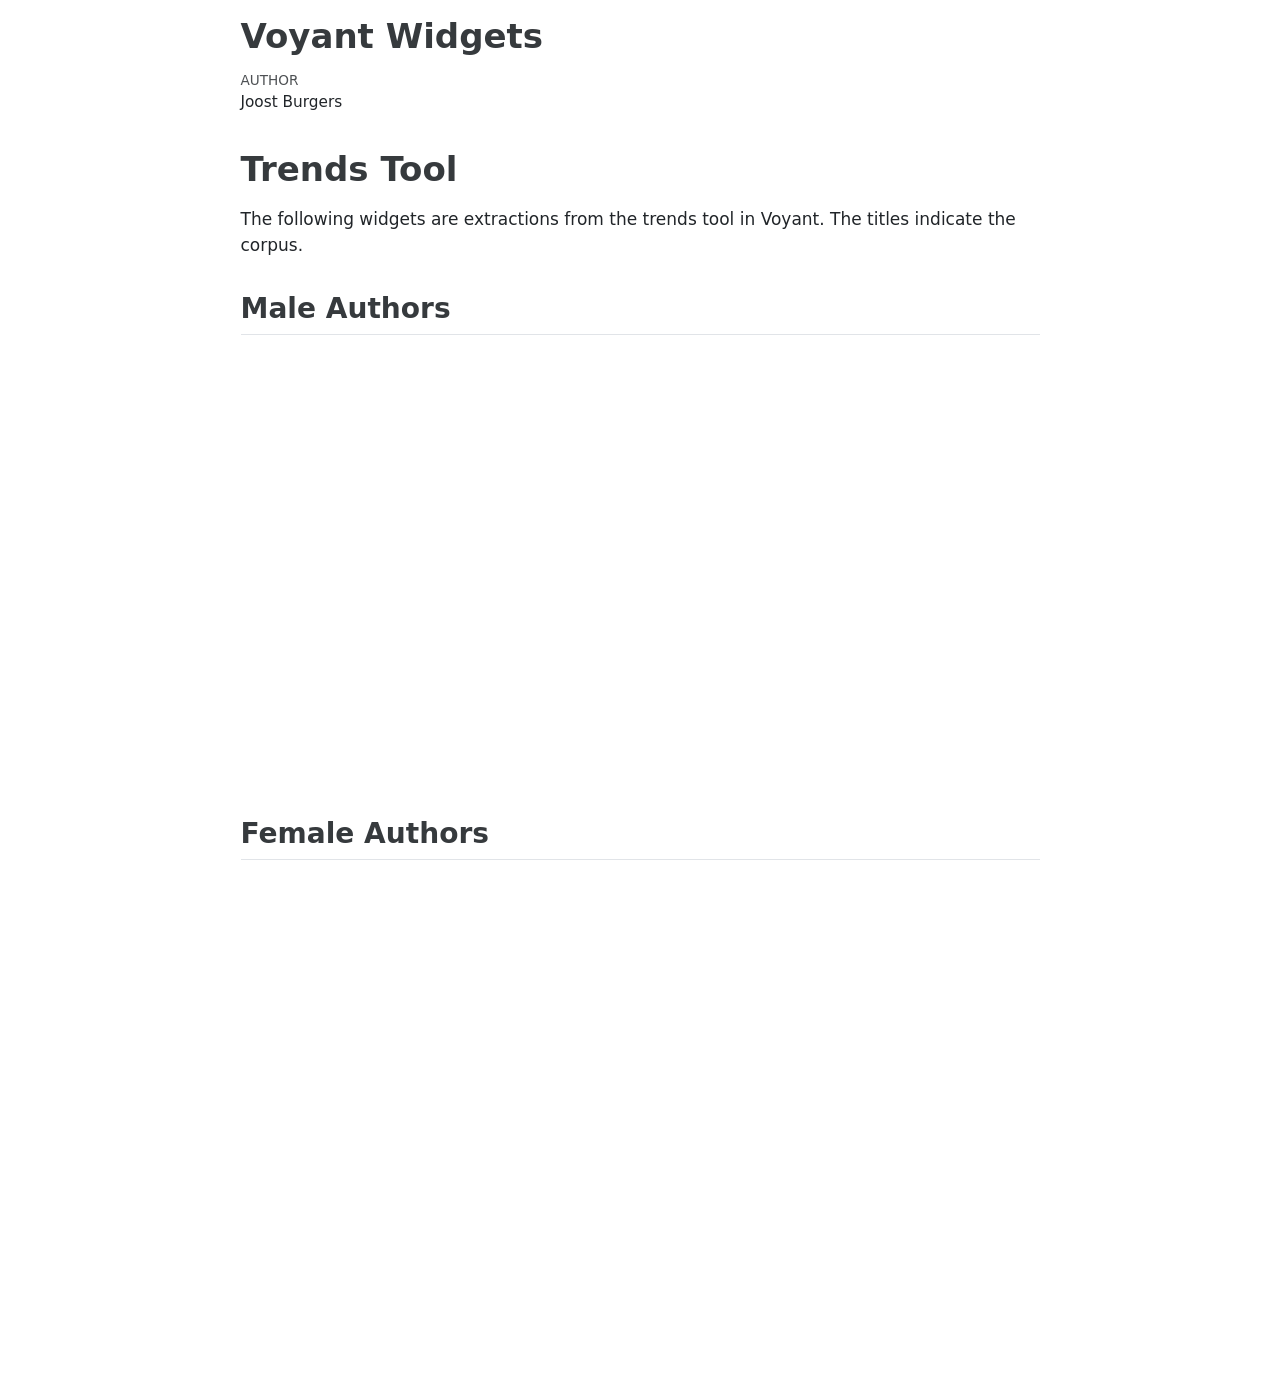
==== voyant_widgets.html @ 705273b9 "First commit of widget" ====
<!DOCTYPE html>
<html xmlns="http://www.w3.org/1999/xhtml" lang="en" xml:lang="en"><head>

<meta charset="utf-8">
<meta name="generator" content="quarto-1.3.450">

<meta name="viewport" content="width=device-width, initial-scale=1.0, user-scalable=yes">

<meta name="author" content="Joost Burgers">

<title>Voyant Widgets</title>
<style>
code{white-space: pre-wrap;}
span.smallcaps{font-variant: small-caps;}
div.columns{display: flex; gap: min(4vw, 1.5em);}
div.column{flex: auto; overflow-x: auto;}
div.hanging-indent{margin-left: 1.5em; text-indent: -1.5em;}
ul.task-list{list-style: none;}
ul.task-list li input[type="checkbox"] {
  width: 0.8em;
  margin: 0 0.8em 0.2em -1em; /* quarto-specific, see https://github.com/quarto-dev/quarto-cli/issues/4556 */ 
  vertical-align: middle;
}
</style>


<script src="voyant_widgets_files/libs/clipboard/clipboard.min.js"></script>
<script src="voyant_widgets_files/libs/quarto-html/quarto.js"></script>
<script src="voyant_widgets_files/libs/quarto-html/popper.min.js"></script>
<script src="voyant_widgets_files/libs/quarto-html/tippy.umd.min.js"></script>
<script src="voyant_widgets_files/libs/quarto-html/anchor.min.js"></script>
<link href="voyant_widgets_files/libs/quarto-html/tippy.css" rel="stylesheet">
<link href="voyant_widgets_files/libs/quarto-html/quarto-syntax-highlighting.css" rel="stylesheet" id="quarto-text-highlighting-styles">
<script src="voyant_widgets_files/libs/bootstrap/bootstrap.min.js"></script>
<link href="voyant_widgets_files/libs/bootstrap/bootstrap-icons.css" rel="stylesheet">
<link href="voyant_widgets_files/libs/bootstrap/bootstrap.min.css" rel="stylesheet" id="quarto-bootstrap" data-mode="light">


</head>

<body class="fullcontent">

<div id="quarto-content" class="page-columns page-rows-contents page-layout-article">

<main class="content" id="quarto-document-content">

<header id="title-block-header" class="quarto-title-block default">
<div class="quarto-title">
<h1 class="title">Voyant Widgets</h1>
</div>



<div class="quarto-title-meta">

    <div>
    <div class="quarto-title-meta-heading">Author</div>
    <div class="quarto-title-meta-contents">
             <p>Joost Burgers </p>
          </div>
  </div>
    
  
    
  </div>
  

</header>

<section id="trends-tool" class="level1">
<h1>Trends Tool</h1>
<p>The following widgets are extractions from the trends tool in Voyant. The titles indicate the corpus.</p>
<section id="male-authors" class="level2">
<h2 class="anchored" data-anchor-id="male-authors">Male Authors</h2>
<iframe style="width: 566px; height: 406px;" src="https://voyant-tools.org/tool/Trends/?query=said&amp;query=like&amp;query=man&amp;query=time&amp;query=know&amp;corpus=6ccfe7c930301d111062e3923646d49a">
</iframe>
</section>
<section id="female-authors" class="level2">
<h2 class="anchored" data-anchor-id="female-authors">Female Authors</h2>
<iframe style="width: 566px; height: 406px;" src="https://voyant-tools.org/tool/Trends/?query=said&amp;query=time&amp;query=like&amp;query=man&amp;query=ross&amp;corpus=54414563d5ac36738d6fa58526dfd30d">
</iframe>
</section>
</section>

</main>
<!-- /main column -->
<script id="quarto-html-after-body" type="application/javascript">
window.document.addEventListener("DOMContentLoaded", function (event) {
  const toggleBodyColorMode = (bsSheetEl) => {
    const mode = bsSheetEl.getAttribute("data-mode");
    const bodyEl = window.document.querySelector("body");
    if (mode === "dark") {
      bodyEl.classList.add("quarto-dark");
      bodyEl.classList.remove("quarto-light");
    } else {
      bodyEl.classList.add("quarto-light");
      bodyEl.classList.remove("quarto-dark");
    }
  }
  const toggleBodyColorPrimary = () => {
    const bsSheetEl = window.document.querySelector("link#quarto-bootstrap");
    if (bsSheetEl) {
      toggleBodyColorMode(bsSheetEl);
    }
  }
  toggleBodyColorPrimary();  
  const icon = "";
  const anchorJS = new window.AnchorJS();
  anchorJS.options = {
    placement: 'right',
    icon: icon
  };
  anchorJS.add('.anchored');
  const isCodeAnnotation = (el) => {
    for (const clz of el.classList) {
      if (clz.startsWith('code-annotation-')) {                     
        return true;
      }
    }
    return false;
  }
  const clipboard = new window.ClipboardJS('.code-copy-button', {
    text: function(trigger) {
      const codeEl = trigger.previousElementSibling.cloneNode(true);
      for (const childEl of codeEl.children) {
        if (isCodeAnnotation(childEl)) {
          childEl.remove();
        }
      }
      return codeEl.innerText;
    }
  });
  clipboard.on('success', function(e) {
    // button target
    const button = e.trigger;
    // don't keep focus
    button.blur();
    // flash "checked"
    button.classList.add('code-copy-button-checked');
    var currentTitle = button.getAttribute("title");
    button.setAttribute("title", "Copied!");
    let tooltip;
    if (window.bootstrap) {
      button.setAttribute("data-bs-toggle", "tooltip");
      button.setAttribute("data-bs-placement", "left");
      button.setAttribute("data-bs-title", "Copied!");
      tooltip = new bootstrap.Tooltip(button, 
        { trigger: "manual", 
          customClass: "code-copy-button-tooltip",
          offset: [0, -8]});
      tooltip.show();    
    }
    setTimeout(function() {
      if (tooltip) {
        tooltip.hide();
        button.removeAttribute("data-bs-title");
        button.removeAttribute("data-bs-toggle");
        button.removeAttribute("data-bs-placement");
      }
      button.setAttribute("title", currentTitle);
      button.classList.remove('code-copy-button-checked');
    }, 1000);
    // clear code selection
    e.clearSelection();
  });
  function tippyHover(el, contentFn) {
    const config = {
      allowHTML: true,
      content: contentFn,
      maxWidth: 500,
      delay: 100,
      arrow: false,
      appendTo: function(el) {
          return el.parentElement;
      },
      interactive: true,
      interactiveBorder: 10,
      theme: 'quarto',
      placement: 'bottom-start'
    };
    window.tippy(el, config); 
  }
  const noterefs = window.document.querySelectorAll('a[role="doc-noteref"]');
  for (var i=0; i<noterefs.length; i++) {
    const ref = noterefs[i];
    tippyHover(ref, function() {
      // use id or data attribute instead here
      let href = ref.getAttribute('data-footnote-href') || ref.getAttribute('href');
      try { href = new URL(href).hash; } catch {}
      const id = href.replace(/^#\/?/, "");
      const note = window.document.getElementById(id);
      return note.innerHTML;
    });
  }
      let selectedAnnoteEl;
      const selectorForAnnotation = ( cell, annotation) => {
        let cellAttr = 'data-code-cell="' + cell + '"';
        let lineAttr = 'data-code-annotation="' +  annotation + '"';
        const selector = 'span[' + cellAttr + '][' + lineAttr + ']';
        return selector;
      }
      const selectCodeLines = (annoteEl) => {
        const doc = window.document;
        const targetCell = annoteEl.getAttribute("data-target-cell");
        const targetAnnotation = annoteEl.getAttribute("data-target-annotation");
        const annoteSpan = window.document.querySelector(selectorForAnnotation(targetCell, targetAnnotation));
        const lines = annoteSpan.getAttribute("data-code-lines").split(",");
        const lineIds = lines.map((line) => {
          return targetCell + "-" + line;
        })
        let top = null;
        let height = null;
        let parent = null;
        if (lineIds.length > 0) {
            //compute the position of the single el (top and bottom and make a div)
            const el = window.document.getElementById(lineIds[0]);
            top = el.offsetTop;
            height = el.offsetHeight;
            parent = el.parentElement.parentElement;
          if (lineIds.length > 1) {
            const lastEl = window.document.getElementById(lineIds[lineIds.length - 1]);
            const bottom = lastEl.offsetTop + lastEl.offsetHeight;
            height = bottom - top;
          }
          if (top !== null && height !== null && parent !== null) {
            // cook up a div (if necessary) and position it 
            let div = window.document.getElementById("code-annotation-line-highlight");
            if (div === null) {
              div = window.document.createElement("div");
              div.setAttribute("id", "code-annotation-line-highlight");
              div.style.position = 'absolute';
              parent.appendChild(div);
            }
            div.style.top = top - 2 + "px";
            div.style.height = height + 4 + "px";
            let gutterDiv = window.document.getElementById("code-annotation-line-highlight-gutter");
            if (gutterDiv === null) {
              gutterDiv = window.document.createElement("div");
              gutterDiv.setAttribute("id", "code-annotation-line-highlight-gutter");
              gutterDiv.style.position = 'absolute';
              const codeCell = window.document.getElementById(targetCell);
              const gutter = codeCell.querySelector('.code-annotation-gutter');
              gutter.appendChild(gutterDiv);
            }
            gutterDiv.style.top = top - 2 + "px";
            gutterDiv.style.height = height + 4 + "px";
          }
          selectedAnnoteEl = annoteEl;
        }
      };
      const unselectCodeLines = () => {
        const elementsIds = ["code-annotation-line-highlight", "code-annotation-line-highlight-gutter"];
        elementsIds.forEach((elId) => {
          const div = window.document.getElementById(elId);
          if (div) {
            div.remove();
          }
        });
        selectedAnnoteEl = undefined;
      };
      // Attach click handler to the DT
      const annoteDls = window.document.querySelectorAll('dt[data-target-cell]');
      for (const annoteDlNode of annoteDls) {
        annoteDlNode.addEventListener('click', (event) => {
          const clickedEl = event.target;
          if (clickedEl !== selectedAnnoteEl) {
            unselectCodeLines();
            const activeEl = window.document.querySelector('dt[data-target-cell].code-annotation-active');
            if (activeEl) {
              activeEl.classList.remove('code-annotation-active');
            }
            selectCodeLines(clickedEl);
            clickedEl.classList.add('code-annotation-active');
          } else {
            // Unselect the line
            unselectCodeLines();
            clickedEl.classList.remove('code-annotation-active');
          }
        });
      }
  const findCites = (el) => {
    const parentEl = el.parentElement;
    if (parentEl) {
      const cites = parentEl.dataset.cites;
      if (cites) {
        return {
          el,
          cites: cites.split(' ')
        };
      } else {
        return findCites(el.parentElement)
      }
    } else {
      return undefined;
    }
  };
  var bibliorefs = window.document.querySelectorAll('a[role="doc-biblioref"]');
  for (var i=0; i<bibliorefs.length; i++) {
    const ref = bibliorefs[i];
    const citeInfo = findCites(ref);
    if (citeInfo) {
      tippyHover(citeInfo.el, function() {
        var popup = window.document.createElement('div');
        citeInfo.cites.forEach(function(cite) {
          var citeDiv = window.document.createElement('div');
          citeDiv.classList.add('hanging-indent');
          citeDiv.classList.add('csl-entry');
          var biblioDiv = window.document.getElementById('ref-' + cite);
          if (biblioDiv) {
            citeDiv.innerHTML = biblioDiv.innerHTML;
          }
          popup.appendChild(citeDiv);
        });
        return popup.innerHTML;
      });
    }
  }
});
</script>
</div> <!-- /content -->



</body></html>
---- voyant_widgets_files/libs/quarto-html/tippy.css ----
.tippy-box[data-animation=fade][data-state=hidden]{opacity:0}[data-tippy-root]{max-width:calc(100vw - 10px)}.tippy-box{position:relative;background-color:#333;color:#fff;border-radius:4px;font-size:14px;line-height:1.4;white-space:normal;outline:0;transition-property:transform,visibility,opacity}.tippy-box[data-placement^=top]>.tippy-arrow{bottom:0}.tippy-box[data-placement^=top]>.tippy-arrow:before{bottom:-7px;left:0;border-width:8px 8px 0;border-top-color:initial;transform-origin:center top}.tippy-box[data-placement^=bottom]>.tippy-arrow{top:0}.tippy-box[data-placement^=bottom]>.tippy-arrow:before{top:-7px;left:0;border-width:0 8px 8px;border-bottom-color:initial;transform-origin:center bottom}.tippy-box[data-placement^=left]>.tippy-arrow{right:0}.tippy-box[data-placement^=left]>.tippy-arrow:before{border-width:8px 0 8px 8px;border-left-color:initial;right:-7px;transform-origin:center left}.tippy-box[data-placement^=right]>.tippy-arrow{left:0}.tippy-box[data-placement^=right]>.tippy-arrow:before{left:-7px;border-width:8px 8px 8px 0;border-right-color:initial;transform-origin:center right}.tippy-box[data-inertia][data-state=visible]{transition-timing-function:cubic-bezier(.54,1.5,.38,1.11)}.tippy-arrow{width:16px;height:16px;color:#333}.tippy-arrow:before{content:"";position:absolute;border-color:transparent;border-style:solid}.tippy-content{position:relative;padding:5px 9px;z-index:1}
---- voyant_widgets_files/libs/quarto-html/quarto-syntax-highlighting.css ----
/* quarto syntax highlight colors */
:root {
  --quarto-hl-ot-color: #003B4F;
  --quarto-hl-at-color: #657422;
  --quarto-hl-ss-color: #20794D;
  --quarto-hl-an-color: #5E5E5E;
  --quarto-hl-fu-color: #4758AB;
  --quarto-hl-st-color: #20794D;
  --quarto-hl-cf-color: #003B4F;
  --quarto-hl-op-color: #5E5E5E;
  --quarto-hl-er-color: #AD0000;
  --quarto-hl-bn-color: #AD0000;
  --quarto-hl-al-color: #AD0000;
  --quarto-hl-va-color: #111111;
  --quarto-hl-bu-color: inherit;
  --quarto-hl-ex-color: inherit;
  --quarto-hl-pp-color: #AD0000;
  --quarto-hl-in-color: #5E5E5E;
  --quarto-hl-vs-color: #20794D;
  --quarto-hl-wa-color: #5E5E5E;
  --quarto-hl-do-color: #5E5E5E;
  --quarto-hl-im-color: #00769E;
  --quarto-hl-ch-color: #20794D;
  --quarto-hl-dt-color: #AD0000;
  --quarto-hl-fl-color: #AD0000;
  --quarto-hl-co-color: #5E5E5E;
  --quarto-hl-cv-color: #5E5E5E;
  --quarto-hl-cn-color: #8f5902;
  --quarto-hl-sc-color: #5E5E5E;
  --quarto-hl-dv-color: #AD0000;
  --quarto-hl-kw-color: #003B4F;
}

/* other quarto variables */
:root {
  --quarto-font-monospace: SFMono-Regular, Menlo, Monaco, Consolas, "Liberation Mono", "Courier New", monospace;
}

pre > code.sourceCode > span {
  color: #003B4F;
}

code span {
  color: #003B4F;
}

code.sourceCode > span {
  color: #003B4F;
}

div.sourceCode,
div.sourceCode pre.sourceCode {
  color: #003B4F;
}

code span.ot {
  color: #003B4F;
  font-style: inherit;
}

code span.at {
  color: #657422;
  font-style: inherit;
}

code span.ss {
  color: #20794D;
  font-style: inherit;
}

code span.an {
  color: #5E5E5E;
  font-style: inherit;
}

code span.fu {
  color: #4758AB;
  font-style: inherit;
}

code span.st {
  color: #20794D;
  font-style: inherit;
}

code span.cf {
  color: #003B4F;
  font-style: inherit;
}

code span.op {
  color: #5E5E5E;
  font-style: inherit;
}

code span.er {
  color: #AD0000;
  font-style: inherit;
}

code span.bn {
  color: #AD0000;
  font-style: inherit;
}

code span.al {
  color: #AD0000;
  font-style: inherit;
}

code span.va {
  color: #111111;
  font-style: inherit;
}

code span.bu {
  font-style: inherit;
}

code span.ex {
  font-style: inherit;
}

code span.pp {
  color: #AD0000;
  font-style: inherit;
}

code span.in {
  color: #5E5E5E;
  font-style: inherit;
}

code span.vs {
  color: #20794D;
  font-style: inherit;
}

code span.wa {
  color: #5E5E5E;
  font-style: italic;
}

code span.do {
  color: #5E5E5E;
  font-style: italic;
}

code span.im {
  color: #00769E;
  font-style: inherit;
}

code span.ch {
  color: #20794D;
  font-style: inherit;
}

code span.dt {
  color: #AD0000;
  font-style: inherit;
}

code span.fl {
  color: #AD0000;
  font-style: inherit;
}

code span.co {
  color: #5E5E5E;
  font-style: inherit;
}

code span.cv {
  color: #5E5E5E;
  font-style: italic;
}

code span.cn {
  color: #8f5902;
  font-style: inherit;
}

code span.sc {
  color: #5E5E5E;
  font-style: inherit;
}

code span.dv {
  color: #AD0000;
  font-style: inherit;
}

code span.kw {
  color: #003B4F;
  font-style: inherit;
}

.prevent-inlining {
  content: "</";
}

/*# sourceMappingURL=debc5d5d77c3f9108843748ff7464032.css.map */
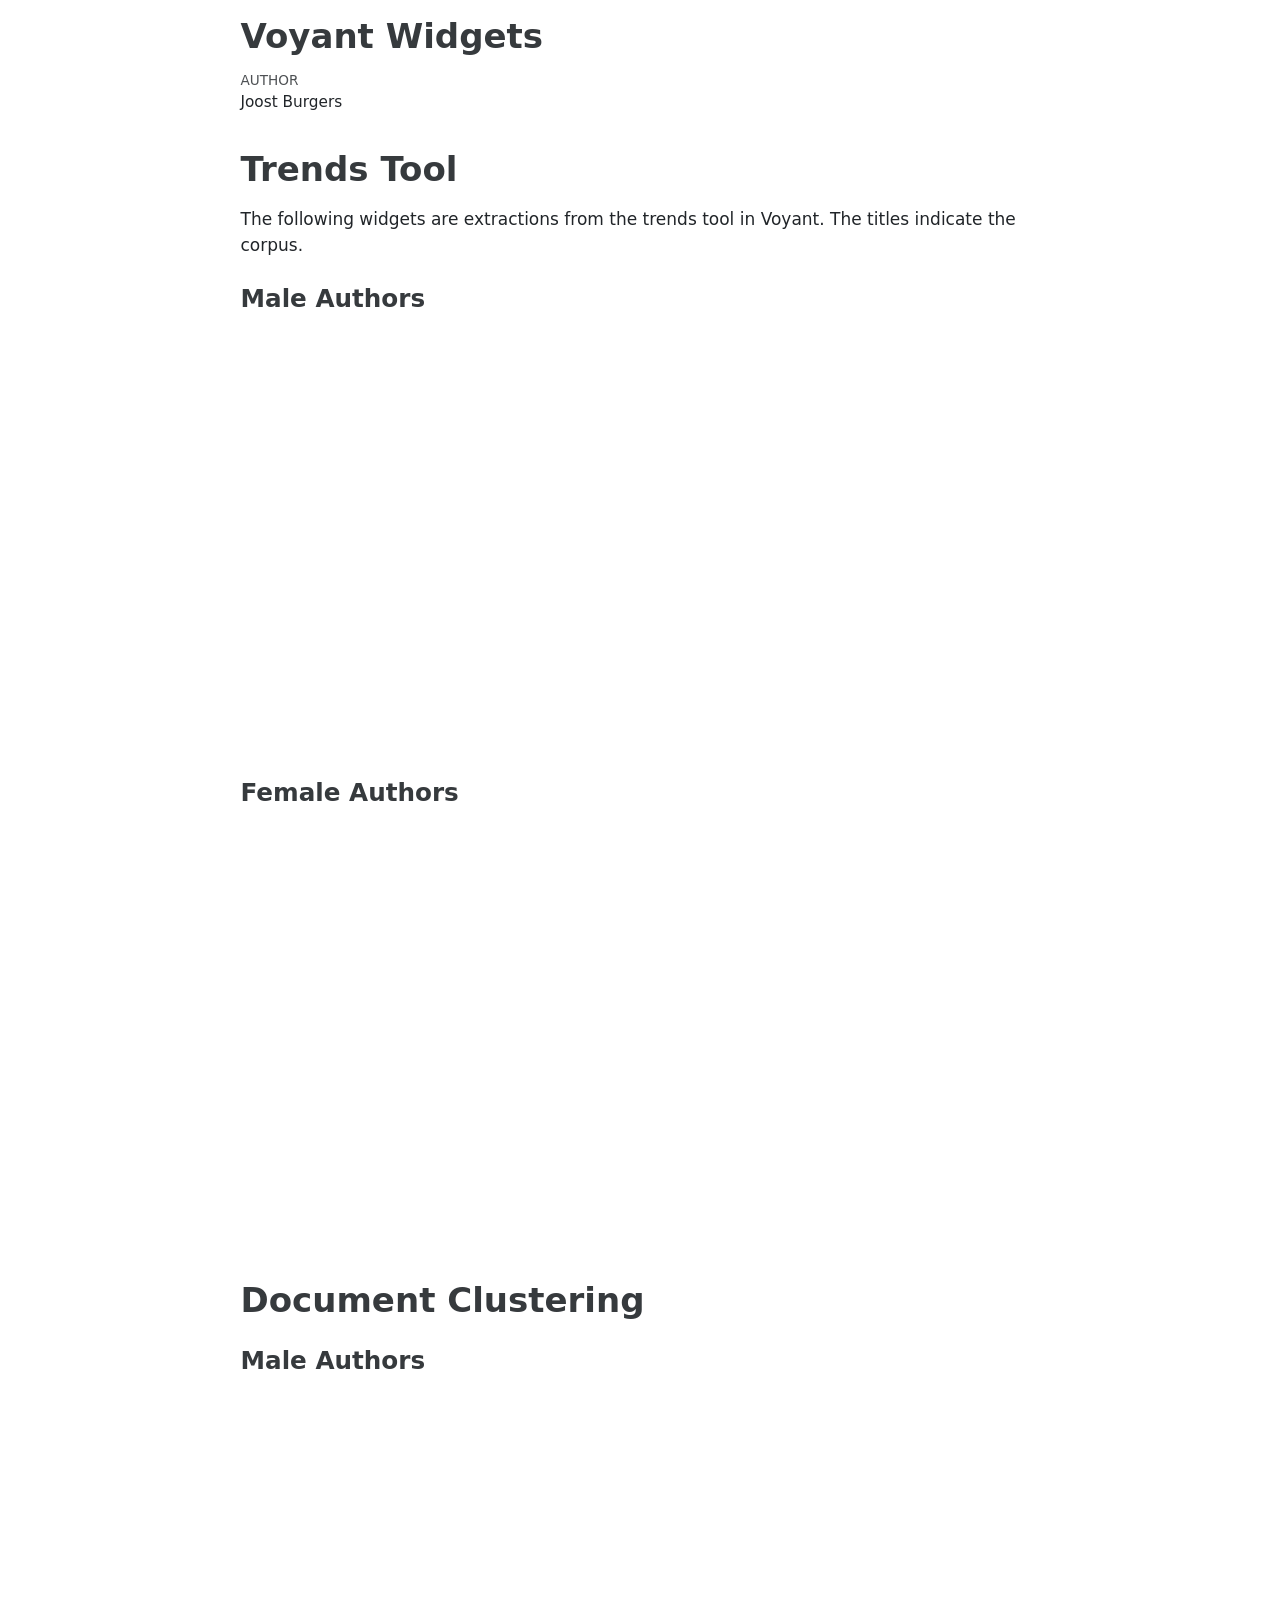
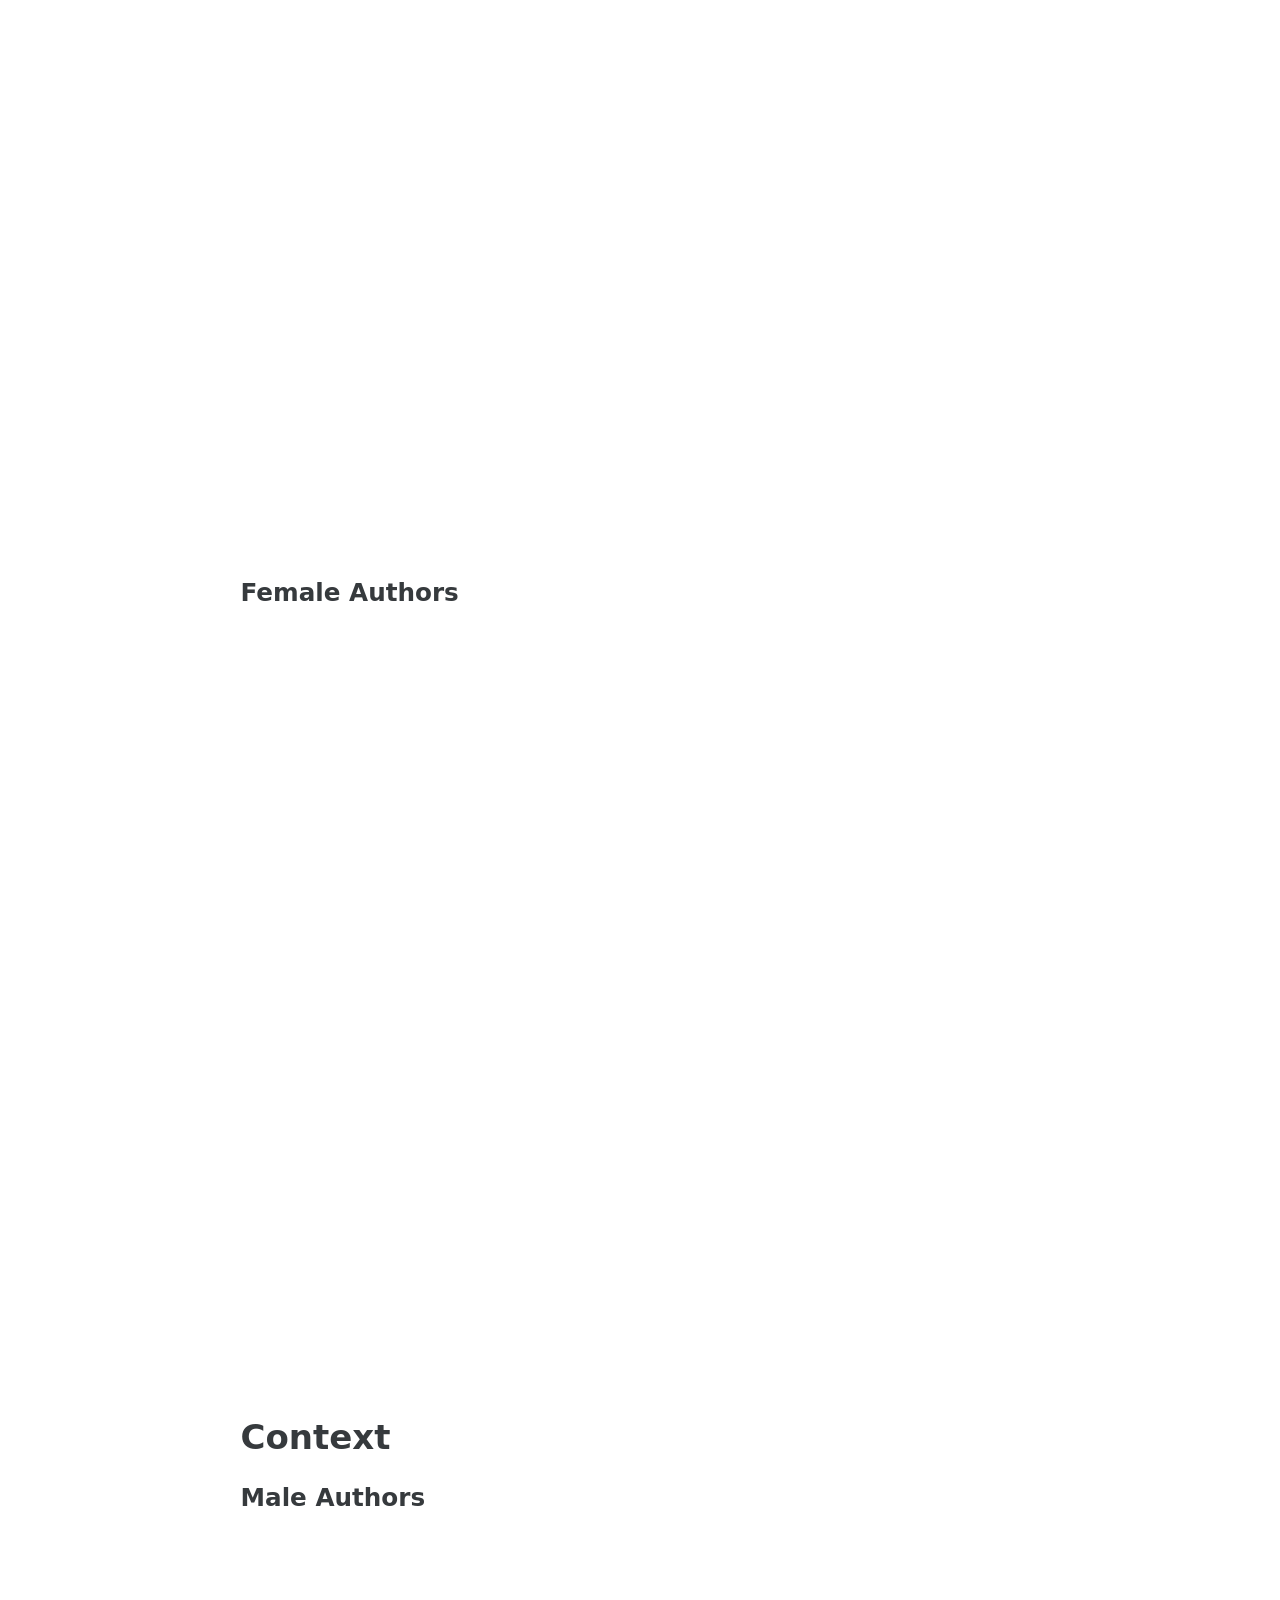
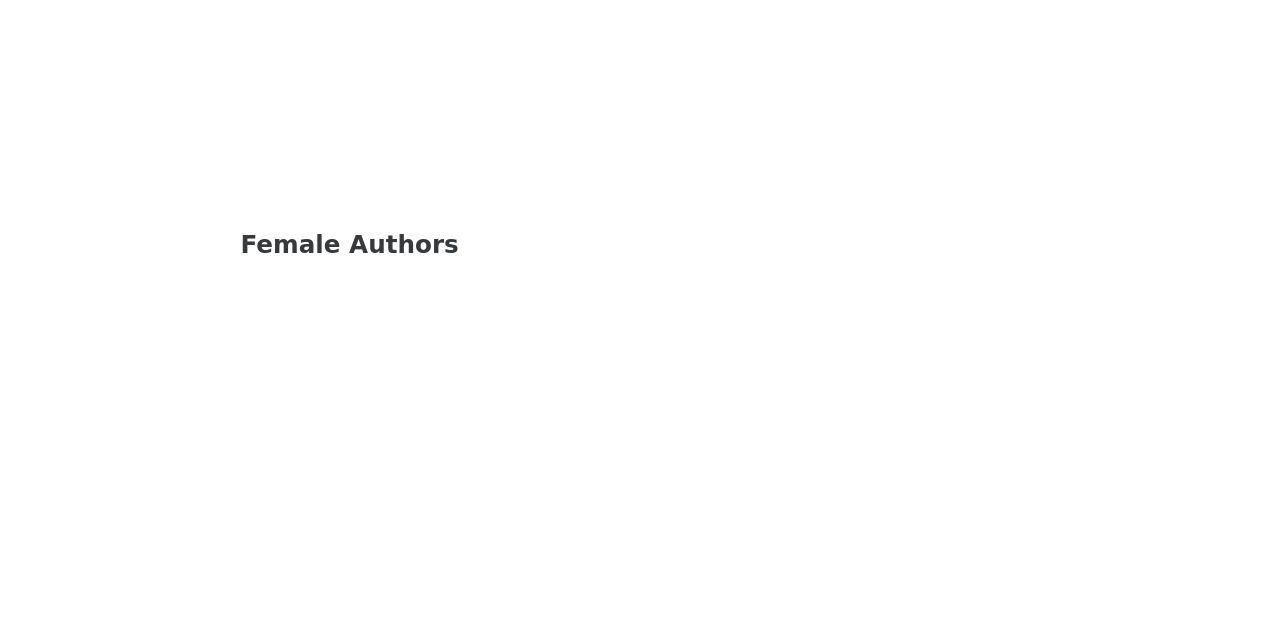
==== commit c3a2d466: "widgets uploaded" ====
--- a/voyant_widgets.html
+++ b/voyant_widgets.html
@@ -70,14 +70,40 @@
 <section id="trends-tool" class="level1">
 <h1>Trends Tool</h1>
 <p>The following widgets are extractions from the trends tool in Voyant. The titles indicate the corpus.</p>
-<section id="male-authors" class="level2">
-<h2 class="anchored" data-anchor-id="male-authors">Male Authors</h2>
+<section id="male-authors" class="level3">
+<h3 class="anchored" data-anchor-id="male-authors">Male Authors</h3>
 <iframe style="width: 566px; height: 406px;" src="https://voyant-tools.org/tool/Trends/?query=said&amp;query=like&amp;query=man&amp;query=time&amp;query=know&amp;corpus=6ccfe7c930301d111062e3923646d49a">
 </iframe>
 </section>
-<section id="female-authors" class="level2">
-<h2 class="anchored" data-anchor-id="female-authors">Female Authors</h2>
+<section id="female-authors" class="level3">
+<h3 class="anchored" data-anchor-id="female-authors">Female Authors</h3>
 <iframe style="width: 566px; height: 406px;" src="https://voyant-tools.org/tool/Trends/?query=said&amp;query=time&amp;query=like&amp;query=man&amp;query=ross&amp;corpus=54414563d5ac36738d6fa58526dfd30d">
+</iframe>
+</section>
+</section>
+<section id="document-clustering" class="level1">
+<h1>Document Clustering</h1>
+<section id="male-authors-1" class="level3">
+<h3 class="anchored" data-anchor-id="male-authors-1">Male Authors</h3>
+<iframe style="width: 800px; height: 743px;" src="https://voyant-tools.org/tool/ScatterPlot/?analysis=docSim&amp;limit=160&amp;dimensions=2&amp;comparisonType=tfidf&amp;corpus=6ccfe7c930301d111062e3923646d49a">
+</iframe>
+</section>
+<section id="female-authors-1" class="level3">
+<h3 class="anchored" data-anchor-id="female-authors-1">Female Authors</h3>
+<iframe style="width: 800px; height: 743px;" src="https://voyant-tools.org/tool/ScatterPlot/?analysis=docSim&amp;limit=73&amp;dimensions=2&amp;comparisonType=tfidf&amp;corpus=54414563d5ac36738d6fa58526dfd30d">
+</iframe>
+</section>
+</section>
+<section id="context" class="level1">
+<h1>Context</h1>
+<section id="male-authors-2" class="level3">
+<h3 class="anchored" data-anchor-id="male-authors-2">Male Authors</h3>
+<iframe style="width: 851px; height: 258px;" src="https://voyant-tools.org/tool/Contexts/?query=said&amp;view=scatterplot&amp;corpus=6ccfe7c930301d111062e3923646d49a">
+</iframe>
+</section>
+<section id="female-authors-2" class="level3">
+<h3 class="anchored" data-anchor-id="female-authors-2">Female Authors</h3>
+<iframe style="width: 851px; height: 258px;" src="https://voyant-tools.org/tool/Contexts/?query=said&amp;view=scatterplot&amp;corpus=54414563d5ac36738d6fa58526dfd30d">
 </iframe>
 </section>
 </section>
